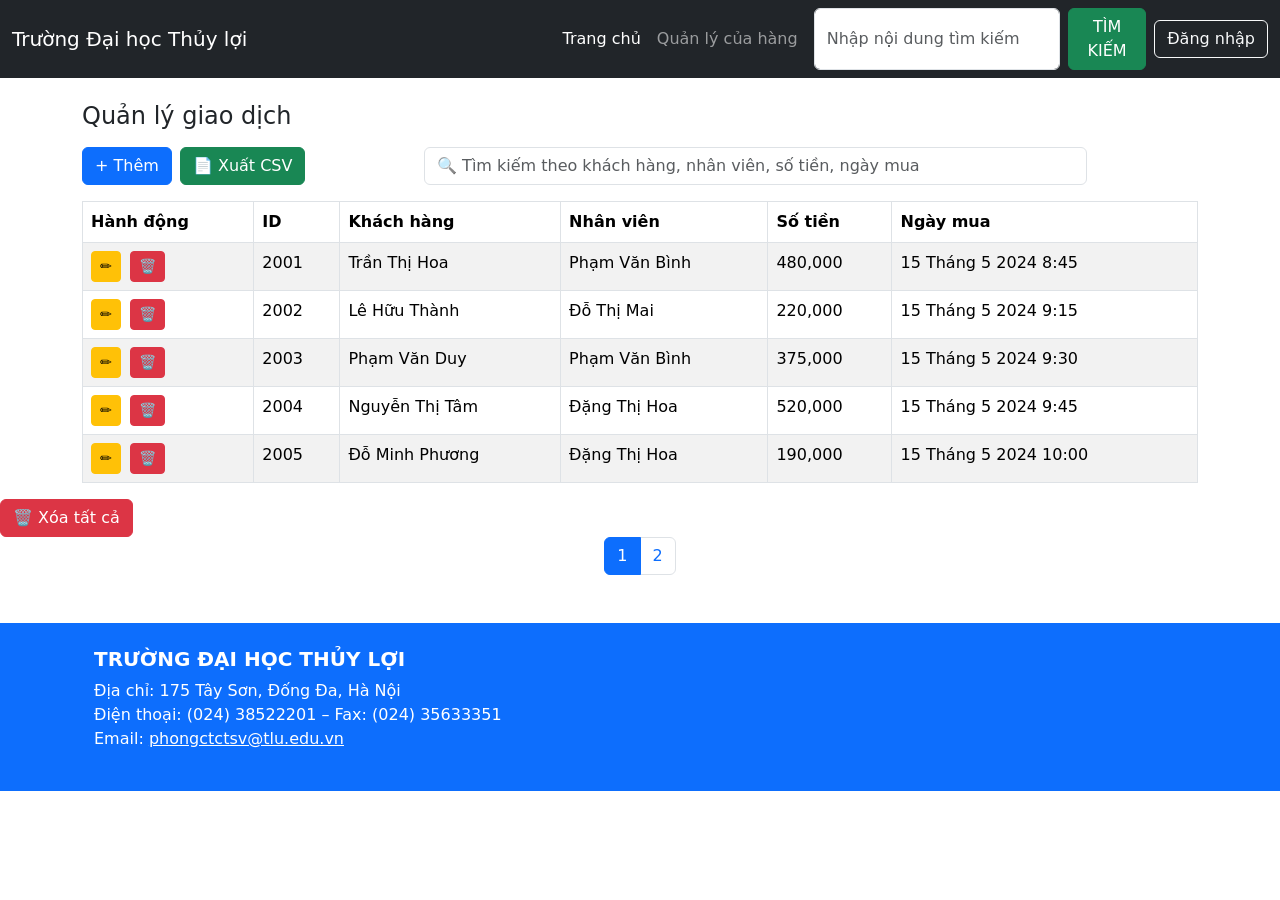
==== de2/index.html @ 18686b3a "de2" ====
<!DOCTYPE html>
<html lang="vi">
<head>
  <meta charset="UTF-8">
  <title>Quản lý giao dịch</title>
  <link href="https://cdn.jsdelivr.net/npm/bootstrap@5.3.0/dist/css/bootstrap.min.css" rel="stylesheet">
</head>
<body>
    <nav class="navbar navbar-expand-lg navbar-dark bg-dark">
  <div class="container-fluid">
    <a class="navbar-brand" href="#">Trường Đại học Thủy lợi</a>
    <button class="navbar-toggler" type="button" data-bs-toggle="collapse" data-bs-target="#navbarContent">
      <span class="navbar-toggler-icon"></span>
    </button>

    <div class="collapse navbar-collapse justify-content-end" id="navbarContent">
      <ul class="navbar-nav me-2">
        <li class="nav-item">
          <a class="nav-link active" href="#">Trang chủ</a>
        </li>
        <li class="nav-item">
          <a class="nav-link" href="#">Quản lý của hàng</a>
        </li>
      </ul>
      <form class="d-flex me-2">
        <input class="form-control me-2" type="search" placeholder="Nhập nội dung tìm kiếm">
        <button class="btn btn-success" type="submit">TÌM KIẾM</button>
      </form>
      <button class="btn btn-outline-light">Đăng nhập</button>
    </div>
  </div>
</nav>

  <div class="container mt-4">
    <h4>Quản lý giao dịch</h4>
<div class="d-flex justify-content-between align-items-center my-3 flex-wrap gap-2">
  <div class="d-flex gap-2">
    <button class="btn btn-primary" data-bs-toggle="modal" data-bs-target="#addModal">+ Thêm</button>
    <button class="btn btn-success" onclick="exportToCSV()">📄 Xuất CSV</button>
  </div>

  <div class="flex-grow-1 d-flex justify-content-center">
    <input type="text" id="searchInput" class="form-control w-75" placeholder="🔍 Tìm kiếm theo khách hàng, nhân viên, số tiền, ngày mua">
  </div>
</div>

    <table class="table table-bordered table-striped">
        <thead>
        <tr>
            <th>Hành động</th>
            <th>ID</th>
            <th>Khách hàng</th>
            <th>Nhân viên</th>
            <th>Số tiền</th>
            <th>Ngày mua</th>
        </tr>
        </thead>

      <tbody id="transaction-table">
      </tbody>
    </table>
  </div>
<div class="text-start mt-3">
  <button class="btn btn-danger" onclick="deleteAllTransactions()">🗑️ Xóa tất cả</button>
</div>

  <div class="modal fade" id="addModal" tabindex="-1">
    <div class="modal-dialog">
      <div class="modal-content">
        <div class="modal-header">
          <h5 class="modal-title">Thêm giao dịch</h5>
          <button type="button" class="btn-close" data-bs-dismiss="modal"></button>
        </div>
        <div class="modal-body">
          <form id="addForm">
            <div class="mb-3">
              <label>Khách hàng</label>
              <input type="text" class="form-control" id="customer">
            </div>
            <div class="mb-3">
              <label>Nhân viên</label>
              <input type="text" class="form-control" id="staff">
            </div>
            <div class="mb-3">
              <label>Số tiền</label>
              <input type="number" class="form-control" id="amount">
            </div>
            <div id="error" class="text-danger mb-2"></div>
            <div class="modal-footer">
              <button type="button" class="btn btn-secondary" data-bs-dismiss="modal">Hủy</button>
              <button type="submit" class="btn btn-success">Thêm</button>
            </div>
          </form>
        </div>
      </div>
    </div>
  </div>
<ul class="pagination justify-content-center" id="pagination"></ul>

  <footer class="bg-primary text-white text-center text-md-start mt-5">
  <div class="container p-4">
    <h5 class="text-uppercase fw-bold">TRƯỜNG ĐẠI HỌC THỦY LỢI</h5>
    <p>
      Địa chỉ: 175 Tây Sơn, Đống Đa, Hà Nội<br>
      Điện thoại: (024) 38522201 – Fax: (024) 35633351<br>
      Email: <a href="mailto:phongctctsv@tlu.edu.vn" class="text-white text-decoration-underline">phongctctsv@tlu.edu.vn</a>
    </p>
  </div>
  <nav>
</nav>
</footer>

  <script src="data.js"></script>
  <script src="main.js"></script>
  <script src="https://cdn.jsdelivr.net/npm/bootstrap@5.3.0/dist/js/bootstrap.bundle.min.js"></script>
</body>
</html>


<script>
document.addEventListener("DOMContentLoaded", () => {
  const tbody = document.getElementById("transaction-table");
  const form = document.getElementById("addForm");
  const error = document.getElementById("error");

function renderTable() {
  tbody.innerHTML = "";

  const start = (currentPage - 1) * itemsPerPage;
  const end = start + itemsPerPage;
  const currentData = transactions.slice(start, end);

  currentData.forEach((t, index) => {
    const row = `
      <tr>
        <td>
          <button class="btn btn-sm btn-warning me-1" onclick="editRow(${start + index})">✏️</button>
          <button class="btn btn-sm btn-danger" onclick="deleteRow(${start + index})">🗑️</button>
        </td>
        <td>${t.id}</td>
        <td>${t.customer}</td>
        <td>${t.staff}</td>
        <td>${t.amount.toLocaleString()}</td>
        <td>${t.date}</td>
      </tr>`;
    tbody.insertAdjacentHTML("beforeend", row);
  });

  renderPagination();
}
const itemsPerPage = 5; 
let currentPage = 1;

function renderPagination() {
  const totalPages = Math.ceil(transactions.length / itemsPerPage);
  const pagination = document.getElementById("pagination");
  pagination.innerHTML = "";

  for (let i = 1; i <= totalPages; i++) {
    const li = document.createElement("li");
    li.className = "page-item" + (i === currentPage ? " active" : "");
    li.innerHTML = `<a class="page-link" href="#">${i}</a>`;
    li.addEventListener("click", (e) => {
      e.preventDefault();
      currentPage = i;
      renderTable();
    });
    pagination.appendChild(li);
  }
}

    function deleteRow(index) {
        if (confirm("Bạn có chắc muốn xóa giao dịch này?")) {
            transactions.splice(index, 1);
            renderTable();
        }
        }

  function validateInput(customer, staff, amount) {
    if (!customer || !staff || !amount) {
      return "Vui lòng không để trống thông tin.";
    }
    if (customer.length > 30) {
      return "Tên khách hàng không được vượt quá 30 ký tự.";
    }
    if (staff.length > 30) {
      return "Tên nhân viên không được vượt quá 30 ký tự.";
    }
    return "";
  }

  form.addEventListener("submit", (e) => {
    e.preventDefault();
    const customer = document.getElementById("customer").value.trim();
    const staff = document.getElementById("staff").value.trim();
    const amount = parseInt(document.getElementById("amount").value);

    const msg = validateInput(customer, staff, amount);
    if (msg) {
      error.textContent = msg;
      return;
    }

    const newTransaction = {
      id: Math.floor(1000 + Math.random() * 9000),
      customer,
      staff,
      amount,
      date: new Date().toLocaleString("vi-VN", { day: "2-digit", month: "long", year: "numeric", hour: "2-digit", minute: "2-digit" })
    };
    transactions.push(newTransaction);
    renderTable();
    form.reset();
    error.textContent = "";
    bootstrap.Modal.getInstance(document.getElementById("addModal")).hide();
  });

  renderTable();
});

</script>
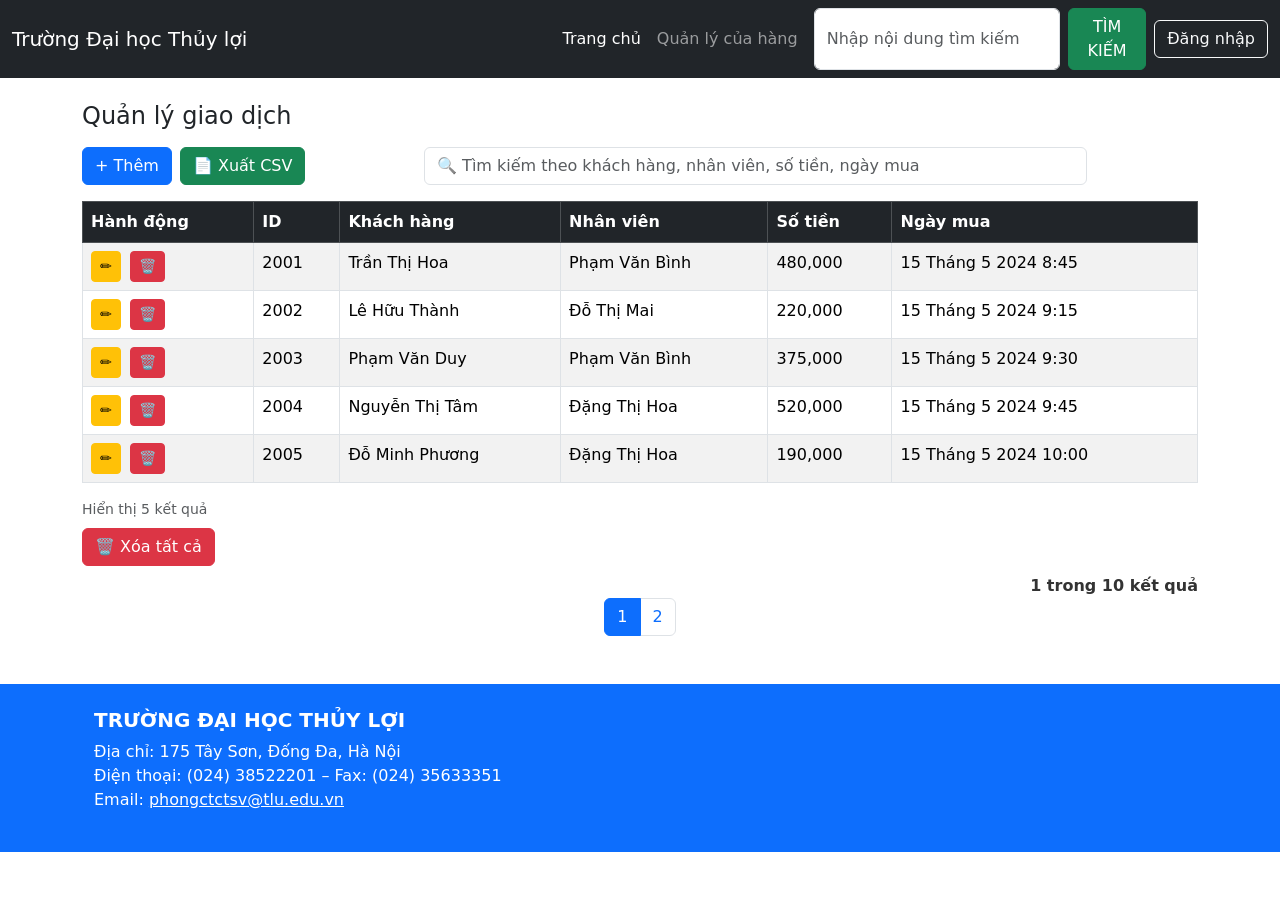
==== commit b78a3af1: "code bai2" ====
--- a/de2/index.html
+++ b/de2/index.html
@@ -45,7 +45,7 @@
 </div>
 
     <table class="table table-bordered table-striped">
-        <thead>
+        <thead class="table-dark">
         <tr>
             <th>Hành động</th>
             <th>ID</th>
@@ -59,9 +59,19 @@
       <tbody id="transaction-table">
       </tbody>
     </table>
-  </div>
-<div class="text-start mt-3">
+    <div class="text-start mt-3">
+        <div class="d-flex justify-content-between align-items-center mb-2">
+  <div id="resultCount" class="text-muted small">Hiển thị 5 kết quả</div>
+</div>
   <button class="btn btn-danger" onclick="deleteAllTransactions()">🗑️ Xóa tất cả</button>
+<div class="d-flex justify-content-end mt-2">
+  <div id="resultSummary" style="font-weight: 600; font-size: 1rem; color: #333;">
+    1 trong 10 kết quả
+  </div>
+</div>
+
+  </div>
+
 </div>
 
   <div class="modal fade" id="addModal" tabindex="-1">
@@ -97,6 +107,7 @@
   </div>
 <ul class="pagination justify-content-center" id="pagination"></ul>
 
+
   <footer class="bg-primary text-white text-center text-md-start mt-5">
   <div class="container p-4">
     <h5 class="text-uppercase fw-bold">TRƯỜNG ĐẠI HỌC THỦY LỢI</h5>
@@ -111,7 +122,6 @@
 </footer>
 
   <script src="data.js"></script>
-  <script src="main.js"></script>
   <script src="https://cdn.jsdelivr.net/npm/bootstrap@5.3.0/dist/js/bootstrap.bundle.min.js"></script>
 </body>
 </html>
